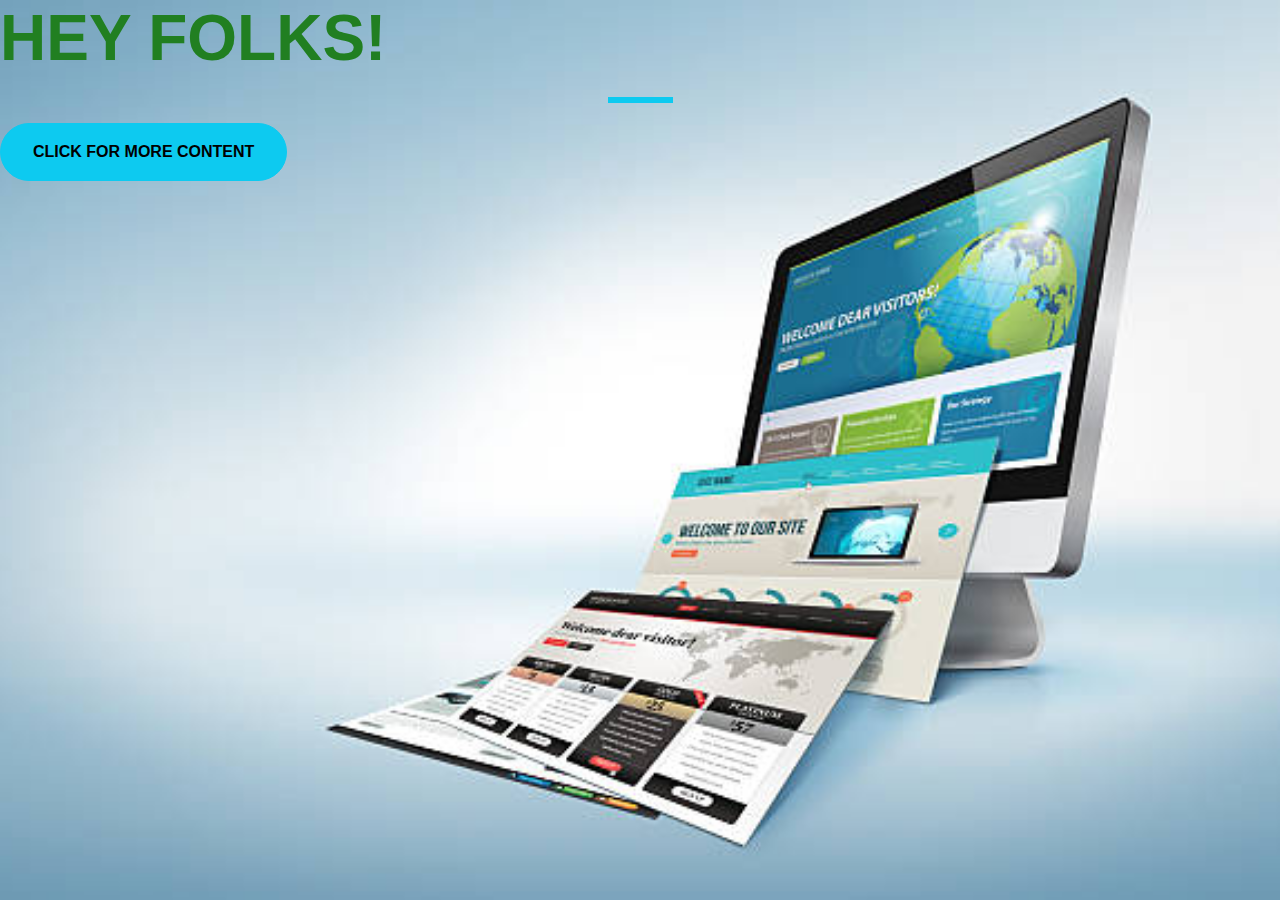
==== BootstrapExamples/LandingPage.html @ d5948ec7 "BootStrapExample8thJune" ====
<html lang="en">
<head>
    <meta charset="UTF-8">
    <meta http-equiv="X-UA-Compatible" content="IE=edge">
    <meta name="viewport" content="width=device-width, initial-scale=1.0">
    <title>LandingPage</title>
    <link rel="stylesheet" href="https://cdn.jsdelivr.net/npm/bootstrap@5.3.0/dist/css/bootstrap.min.css">
    <link rel="stylesheet" href="stylePage.css">
</head>
<body>
    <h1 class="text-uppercase"><Strong>Hey Folks!</Strong></h1>
    <hr>
    <button class="btn btn-info btn-xl">Click for more content</button>
    <script src="https://cdn.jsdelivr.net/npm/bootstrap@5.3.0/dist/js/bootstrap.bundle.min.js"></script>
    
</body>
</html>
---- BootstrapExamples/stylePage.css ----
body
{
    width :100%;
    height: 100%;
    font-family:Verdana, Geneva, Tahoma, sans-serif;
    /* bg image fit to page css tricks ref*/
    background: url(Landingpage.jpeg) no-repeat center center fixed; 
    -webkit-background-size: cover;
    background-size: cover;
}

h1{
    font-size : 4rem;
    color : rgb(33, 127, 33);
}
hr {
    margin: 20px auto;
    color: #F05F44;
    border: 3px solid #0dcaf0;
    max-width: 65px;
    opacity: 1;  
}
.btn{
    font-weight: 700;
    border-radius: 300px;
    text-transform: uppercase ;
}
.btn-info:hover{
    background-color: rgb(33, 127, 33);
    border-width: 4px;
}
.btn-xl{
    padding : 1rem 2rem;
}
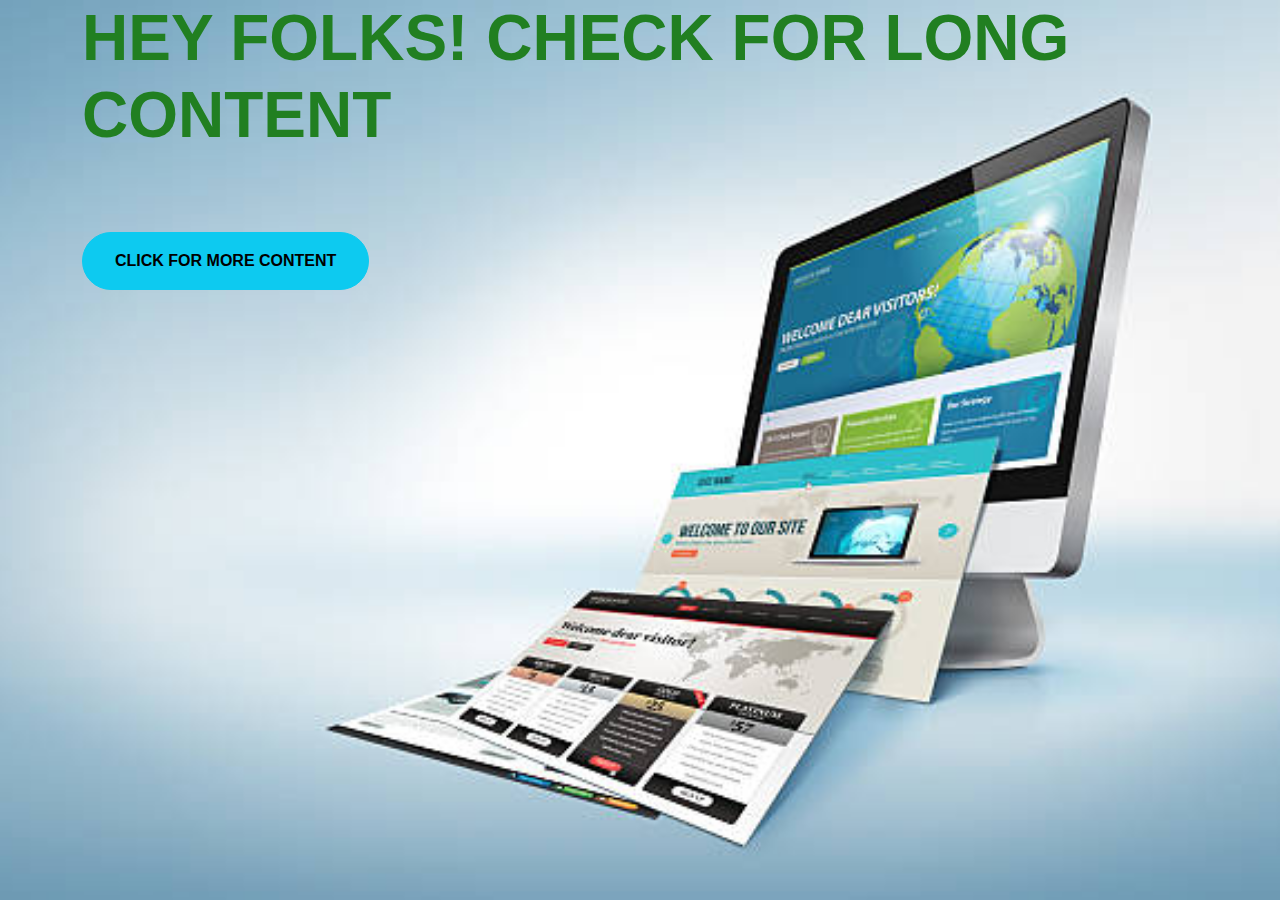
==== commit d5ac0c02: "Bootstrap&Grid9thJune" ====
--- a/BootstrapExamples/LandingPage.html
+++ b/BootstrapExamples/LandingPage.html
@@ -8,10 +8,19 @@
     <link rel="stylesheet" href="stylePage.css">
 </head>
 <body>
-    <h1 class="text-uppercase"><Strong>Hey Folks!</Strong></h1>
-    <hr>
-    <button class="btn btn-info btn-xl">Click for more content</button>
-    <script src="https://cdn.jsdelivr.net/npm/bootstrap@5.3.0/dist/js/bootstrap.bundle.min.js"></script>
-    
+    <div class="container d-flex align-items-left h-80">
+        <div class="row">
+         <header class = "text-left col-12">
+            <h1 class="text-uppercase"><Strong>Hey Folks! check for long content</Strong></h1>
+         </header>
+         <div class="buffer col-12"></div>
+         <section class="text-left col-12">
+            <!-- <hr> -->
+            <button class="btn btn-info btn-xl">Click for more content</button>
+         </section>
+        <script src="https://cdn.jsdelivr.net/npm/bootstrap@5.3.0/dist/js/bootstrap.bundle.min.js"></script>
+         </div>
+         
+      </div>
 </body>
 </html>
--- a/BootstrapExamples/stylePage.css
+++ b/BootstrapExamples/stylePage.css
@@ -1,3 +1,4 @@
+/* LandingPage */
 body
 {
     width :100%;
@@ -17,8 +18,11 @@
     margin: 20px auto;
     color: #F05F44;
     border: 3px solid #0dcaf0;
-    max-width: 65px;
+    max-width: 60px;
     opacity: 1;  
+}
+.buffer{
+    height : 70px;
 }
 .btn{
     font-weight: 700;
